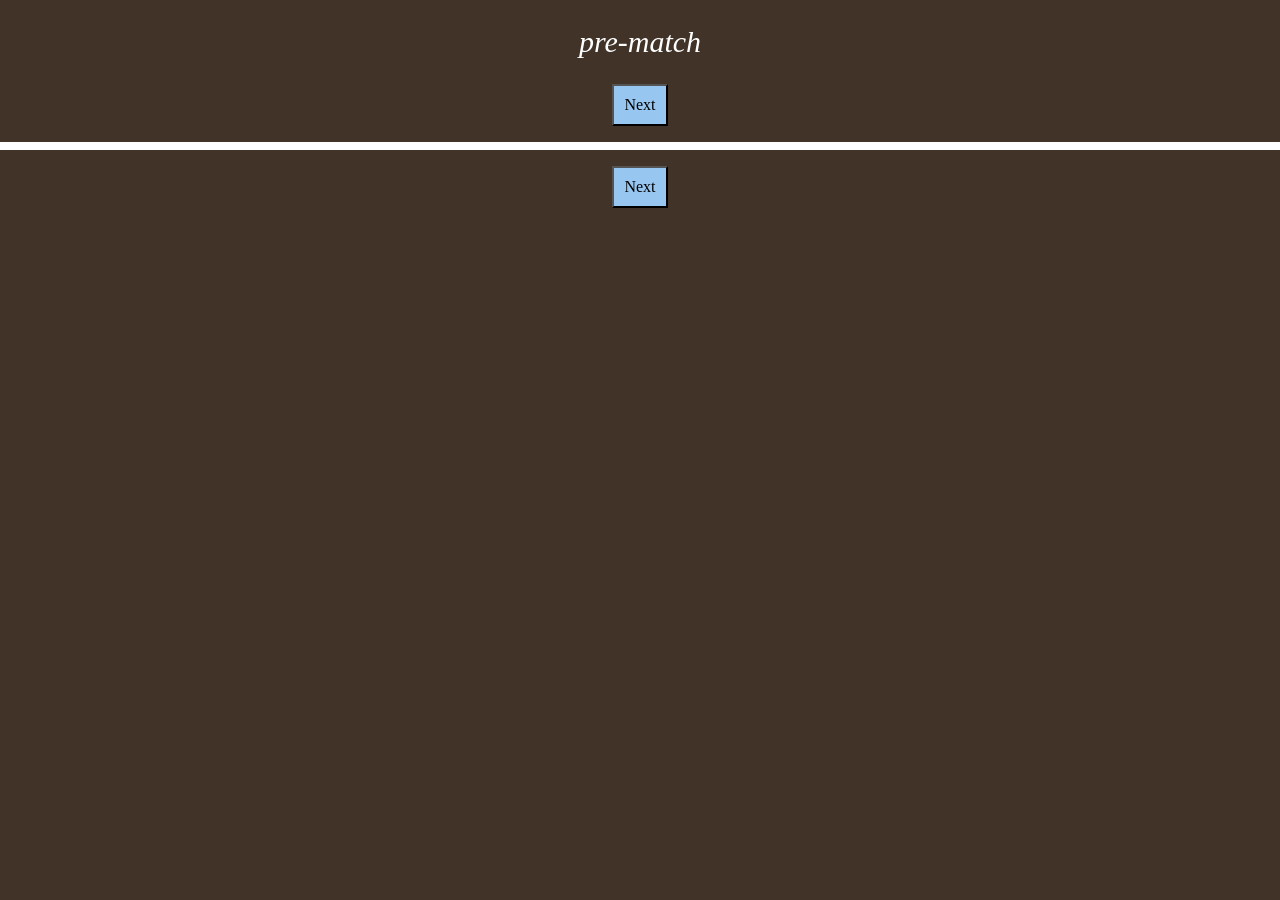
==== index.html @ eaaefac2 "button sizes, move options, change colors" ====
<!DOCTYPE html>
<html>
	<head>
		<meta name="viewport" content="width=device-width, initial-scale=1.0, user-scalable=0, maximum-scale=1.0">
		<title>Scouting PASS</title>
		<link rel="shortcut icon" href="favicon.ico">
		<link rel="icon" sizes="16x16 32x32 64x64" href="favicon.ico">
		<script src="resources/js/easy.qrcode.min.js"></script>
		<script src="resources/js/TBAInterface.js"></script>
		<script src="resources/js/googleSheets.js"></script>
		<script src="resources/js/scoutingPASS.js"></script>
		<script src="2026/rebuilt_config.js"></script>
		<link rel="stylesheet" href="resources/css/scoutingPASS.css">
	</head>

	<body>
		<form id="scoutingForm" onsubmit="return false" name="scoutingForm">
			<div id="main-panel-holder">
				<div id="prematch" class="main-panel" style="background-color: rgb(65, 51, 39);">
					<h2 id="prematchHeader2">pre-match</h2>
					<p class="match-label"><input type="button" value="Next" id="nextButton1" onclick="swipePage(1)"></p>
					<table id="prematch_table" style="font: Roboto">
					<!-- ###PRE-MATCH-COMPONENTS###-->
					</table>
					<p class="match-label"><input type="button" value="Next" id="nextButton2" onclick="swipePage(1)"></p>
				</div>

				<div id="auto" class="main-panel" style="background-color: rgb(49, 106, 79);">
					<h2 id="autoHeader2">Auto</h2>
					<p class="match-label"><input type="button" value="Prev" id="prevButton1" onclick="swipePage(-1)"><input type="button" value="Next" id="nextButton3" onclick="swipePage(1)"></p>
					<table id="auto_table">
					<!-- ###AUTO-COMPONENTS###-->
					</table>
					<p class="match-label"><input type="button" value="Prev" id="prevButton2" onclick="swipePage(-1)"> <input type="button" value="Next" id="nextButton4" onclick="swipePage(1)"></p>
				</div>

				<div id="teleop" class="main-panel" style="background-color: rgb(214, 207, 89);">
					<h2 id="teleopHeader2" >Teleop</h2>
					<p class="match-label"><input type="button" value="Prev" id="prevButton3" onclick="swipePage(-1)"><input type="button" value="Next" id="nextButton5" onclick="swipePage(1)"></p>
					<table id="teleop_table">
						<!-- ###TELEOP-COMPONENTS###-->
					</table>
					<p class="match-label"><input type="button" value="Prev" id="prevButton4" onclick="swipePage(-1)"> <input type="button" value="Next" id="nextButton6" onclick="swipePage(1)"></p>
				</div>

				<div id="endgame" class="main-panel" style="background-color: rgb(147, 104, 112);">
					<h2 id="endgameHeader2">Endgame</h2>
					<p class="match-label"><input type="button" value="Prev" id="prevButton5" onclick="swipePage(-1)"><input type="button" value="Next" id="nextButton7" onclick="swipePage(1)"></p>
					<table id="endgame_table">
						<!-- ###ENDGAME-COMPONENTS###-->
					</table>
					<p class="match-label"><input type="button" value="Prev" id="prevButton6" onclick="swipePage(-1)"> <input type="button" value="Next" id="nextButton8" onclick="swipePage(1)"></p>
				</div>

				<div id="post-match" class="main-panel" style="background-color: rgb(160, 111, 144);">
					<h2>Miscellaneous</h2>
					<p class="match-label"><input type="button" value="Prev" id="prevButton7" onclick="swipePage(-1)"><input type="button" value="Next" id="nextButton9" onclick="swipePage(1)"></p>
					<table id="postmatch_table">
						<!-- ###POST-MATCH-COMPONENTS###-->
					</table>
					<p class="match-label"><input type="button" value="Prev" id="prevButton8" onclick="swipePage(-1)"> <input type="button" value="Next" id="nextButton10" onclick="swipePage(1)"></p>
				</div>

				<div id="qr-code" class="main-panel" style="background-color: white;">
					<h2 id="qrHeader2">Generate QR Code</h2>
					<p class="match-label"><input type="button" value="Prev" id="prevButton9" onclick="swipePage(-1)"></p>
					<p id="qr-info"><span id="display_qr-info" style="border: none; text-align: center;"></span></p>
					<script>
    					window.goatcounter = { path: function(p) { return location.host + p }}
					</script>
					<script data-goatcounter="https://scoutingpass.goatcounter.com/count" async src="//gc.zgo.at/count.js"></script>
					<table id="qr-table"><tr><td width="5%">&nbsp;</td><td width="90%">
						<div id="qrcode" style="text-align:center">
							<script>
						// Create QRCode Object
								qr = new QRCode(document.getElementById("qrcode"), options)
					</script>
					</div>
				</td><td width="5%">&nbsp;</td></tr>
				<tr><td width="5%">&nbsp;</td><td width="90%">
					<div>
						<p id="data" style="text-align:center"></p>
					</div>
				</td><td width="5%">&nbsp;</td></tr>
			</table>
					<p></p>
					<!-- <p class="match-label"><input type="button" value="Display Data" id="displayButton" onclick="displayData()"><input type="button" value="Copy Data" id="copyButton" onclick="copyData()"></p> -->
					<div id="submitButton">
						<button id="submit" type="submit" class="submitForm">Send to Google Sheets</button>
					</div>
					<div id="clearButton">
						<button type="button" class="clearForm" onclick="clearForm()">Clear Form</button>
					</div>
					<br>
				</div>
			</div>
		</form>
	</body>
</html>
---- resources/css/scoutingPASS.css ----
/* @font-face {
  font-family: 'Roboto';
  src: url('./fonts/Roboto-Regular.ttf') format('truetype');
  font-weight: 400;
  font-style: normal;
  font-display: swap;
}

@font-face {
  font-family: 'Roboto';
  src: url('./fonts/Roboto-Medium.ttf') format('truetype');
  font-weight: 500;
  font-style: normal;
  font-display: swap;
}

@font-face {
  font-family: 'Roboto';
  src: url('./fonts/Roboto-Bold.ttf') format('truetype');
  font-weight: 700;
  font-style: normal;
  font-display: swap;
} */

/* @font-face {
  font-family: 'Bevan';
  src: url('./fonts/Bevan-Regular.ttf') format('truetype');
  font-weight: 400;
  font-style: normal;
  font-display: swap;
} */

/* @font-face {
  font-family: 'Racing Sans One';
  src: url('./fonts/RacingSansOne-Regular.ttf') format('truetype');
  font-weight: 400;
  font-style: normal;
  font-display: swap;
} */

html, body{
    height: 100%;
    width: 100%;
    margin: 0;
    padding: 0;
    color: white;
    background-color: black;
    font-family: Roboto, sans-serif;
}

#prematch_table, #postmatch_table {

    font-family : Roboto, Oxygen, Ubuntu, Cantarell, 'Open Sans', 'Helvetica Neue', sans-serif !important;
    text-align: center;
    color: white;
    font-size: 13px;
    font-style: bold;
    font-weight: 700;
    letter-spacing: 1px;
    border-width: 4px;
    border-color: white;
}

#auto_table, #endgame_table, #teleop_table {
    font-family : Roboto, Oxygen, Ubuntu, Cantarell, 'Open Sans', 'Helvetica Neue', sans-serif !important;
    color: black;
    font-size: 13px;
    font-style: bold;
    font-weight: 700;
    letter-spacing: 1px;
    border-width: 4px;
    border-color: black;
}

.button {
    font-family: Roboto;
    font-size: 20px;
    font-weight: 500;
    border-radius: 12px;
}

#autoHeader, #endgameHeader, #teleopHeader1, #teleopHeader2{
    color: black;
    border-color: black;
    border-width: 4px;
}

#postmatchHeader{
    border-width: 4px;
    border-color: white;
}

#prematchHeader1, #prematchHeader2{
    color: white;
    border-color: white;
    border-width: 4px;
}

#qrHeader1, #qrHeader2 {
    color: black;
}

.field-image {
    margin: 2vw;
}

.field-image-src{
    background-position: center;
    border: 1px solid;
}

.main-panel{
    display: none;
    height: 100%;
    min-height: 100%;
    width: 100vw;
    position: absolute;
    left: 0;
    top: 0;
    color: white;
    background-color: black;
    font-family : Roboto, Oxygen, Ubuntu, Cantarell, 'Open Sans', 'Helvetica Neue', sans-serif !important;
    text-align: justify;
}

#prematch{
    display: table;
}

#auto{
}

#teleop{
}

#endgame{
}

#postmatch{
}

#qr-code{
  text-align: center;
  color: black;
}

h1{
    font-family: Roboto;
    text-align: center;
    border-style: groove;
    border-color: white;
    border-width: 2px;
    font-size: 40px;
    padding: 10px;
    font-weight: 500;
}

#page2, #page4 {
    color: black;
}

h2{
    font-family: Roboto;
    text-align: center;
    font-size: 30px;
    font-weight: 400;
    font-style: italic;
}

.match-label{
    text-align: center;
}

.half-button-l{
    width: 48%;
    margin: 1vw;
    height: 100%;
    font: roboto;
}

.half-button-r{
    flex-grow: 1;
    height: 100%;
    width: 48%;
    margin: 1vw;
    font: roboto;
}

.half-button-container{
    display: flex;
}

#nextButton1, #nextButton2, #nextButton9, #nextButton10, .clearForm, .submitForm, #displayButton, #copyButton {
    font-family: Roboto;
    font-weight: 500;
    padding: 10px;
    background-color: rgb(151, 199, 240);
    text-decoration: none;
    display: inline-block;
}

#nextButton3, #nextButton4, #nextButton5, #nextButton6, #nextButton7, #nextButton8 {
    font-family: Roboto;
    font-weight: 500;
    background-color: black;
    padding: 10px;
    color: white;
}

.undoButton, .flipButton {
    font-family: Roboto;
    font-weight: 500;
    background-color: black;
    padding: 10px;
    color: white;
    margin-left: 20px;
}

#prevButton7, #prevButton8, #prevButton9{
    font-family: Roboto;
    font-weight: 500;
    background-color: rgb(151, 199, 240);
    padding: 10px;
}

#prevButton1, #prevButton2, #prevButton3, #prevButton4, #prevButton5, #prevButton6{
    font-family: Roboto;
    font-weight: 500;
    background-color: black;
    padding: 10px;
    color: white;

}

#prematch_table{
    font: Roboto;
    font-weight: 500;
    text-align: center;
}


h1 .odd {
    font-family: Roboto;
    font-weight: 500;
    text-align: center;
    color: #0AB4EC;
}

h1 .even {
    font-family: Roboto;
    font-weight: 500;
    text-align: center;
    color: #42B333;
}

table {
    border: 1px solid black;
    width: 100%;
}

td {
    padding: 10px 4px;
}

input {
    font-size: 16px;
    font: roboto;
    color: black;
    background-color: white;
}

.title {
    width: "50%";
    text-align: right;
}

.field {
    width: "50%";
    text-align: left;
}

#qr-table {
    text-align: center;
    color: black;
    background-color: white;
}

#data {
    font-family:'Lucida Console', 'monospace';
    text-align: justify;
}
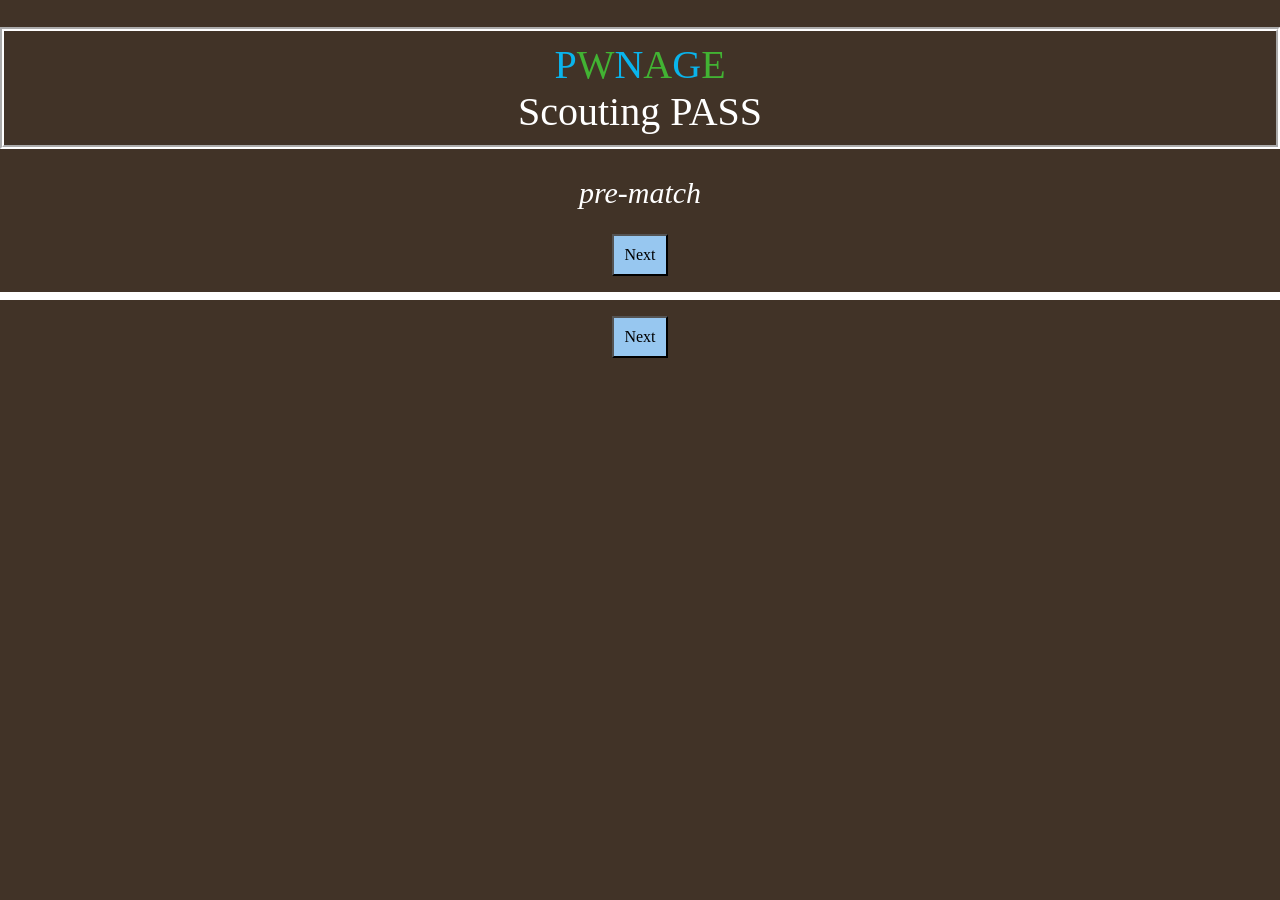
==== commit a4617901: "bring back header" ====
--- a/index.html
+++ b/index.html
@@ -17,6 +17,7 @@
 		<form id="scoutingForm" onsubmit="return false" name="scoutingForm">
 			<div id="main-panel-holder">
 				<div id="prematch" class="main-panel" style="background-color: rgb(65, 51, 39);">
+					<h1 id="prematchHeader1" class="page_title"><span class="odd">P</span><span class="even">W</span><span class="odd">N</span><span class="even">A</span><span class="odd">G</span><span class="even">E</span><br>Scouting PASS</h1>
 					<h2 id="prematchHeader2">pre-match</h2>
 					<p class="match-label"><input type="button" value="Next" id="nextButton1" onclick="swipePage(1)"></p>
 					<table id="prematch_table" style="font: Roboto">
@@ -26,6 +27,7 @@
 				</div>
 
 				<div id="auto" class="main-panel" style="background-color: rgb(49, 106, 79);">
+					<h1 id="autoHeader1" class="page_title"><span class="odd">P</span><span class="even">W</span><span class="odd">n</span><span class="even">A</span><span class="odd">G</span><span class="even">E</span><br>Scouting PASS</h1>
 					<h2 id="autoHeader2">Auto</h2>
 					<p class="match-label"><input type="button" value="Prev" id="prevButton1" onclick="swipePage(-1)"><input type="button" value="Next" id="nextButton3" onclick="swipePage(1)"></p>
 					<table id="auto_table">
@@ -35,6 +37,7 @@
 				</div>
 
 				<div id="teleop" class="main-panel" style="background-color: rgb(214, 207, 89);">
+					<h1 id="teleopHeader1" class="page_title"><span class="odd">P</span><span class="even">W</span><span class="odd">n</span><span class="even">A</span><span class="odd">G</span><span class="even">E</span><br>Scouting PASS</h1>
 					<h2 id="teleopHeader2" >Teleop</h2>
 					<p class="match-label"><input type="button" value="Prev" id="prevButton3" onclick="swipePage(-1)"><input type="button" value="Next" id="nextButton5" onclick="swipePage(1)"></p>
 					<table id="teleop_table">
@@ -44,6 +47,7 @@
 				</div>
 
 				<div id="endgame" class="main-panel" style="background-color: rgb(147, 104, 112);">
+					<h1 id="endgameHeader1" class="page_title"><span class="odd">P</span><span class="even">W</span><span class="odd">n</span><span class="even">A</span><span class="odd">G</span><span class="even">E</span><br>Scouting PASS</h1>
 					<h2 id="endgameHeader2">Endgame</h2>
 					<p class="match-label"><input type="button" value="Prev" id="prevButton5" onclick="swipePage(-1)"><input type="button" value="Next" id="nextButton7" onclick="swipePage(1)"></p>
 					<table id="endgame_table">
@@ -53,6 +57,7 @@
 				</div>
 
 				<div id="post-match" class="main-panel" style="background-color: rgb(160, 111, 144);">
+					<h1 id="postmatchHeader" class="page_title"><span class="odd">P</span><span class="even">W</span><span class="odd">n</span><span class="even">A</span><span class="odd">G</span><span class="even">E</span><br>Scouting PASS</h1>
 					<h2>Miscellaneous</h2>
 					<p class="match-label"><input type="button" value="Prev" id="prevButton7" onclick="swipePage(-1)"><input type="button" value="Next" id="nextButton9" onclick="swipePage(1)"></p>
 					<table id="postmatch_table">
@@ -62,6 +67,7 @@
 				</div>
 
 				<div id="qr-code" class="main-panel" style="background-color: white;">
+					<h1 id="qrHeader1" class="page_title"><span class="odd">P</span><span class="even">W</span><span class="odd">n</span><span class="even">A</span><span class="odd">G</span><span class="even">E</span><br>Scouting 2026</h1>
 					<h2 id="qrHeader2">Generate QR Code</h2>
 					<p class="match-label"><input type="button" value="Prev" id="prevButton9" onclick="swipePage(-1)"></p>
 					<p id="qr-info"><span id="display_qr-info" style="border: none; text-align: center;"></span></p>
@@ -84,7 +90,7 @@
 				</td><td width="5%">&nbsp;</td></tr>
 			</table>
 					<p></p>
-					<!-- <p class="match-label"><input type="button" value="Display Data" id="displayButton" onclick="displayData()"><input type="button" value="Copy Data" id="copyButton" onclick="copyData()"></p> -->
+					<p class="match-label"><input type="button" value="Display Data" id="displayButton" onclick="displayData()"><input type="button" value="Copy Data" id="copyButton" onclick="copyData()"></p>
 					<div id="submitButton">
 						<button id="submit" type="submit" class="submitForm">Send to Google Sheets</button>
 					</div>
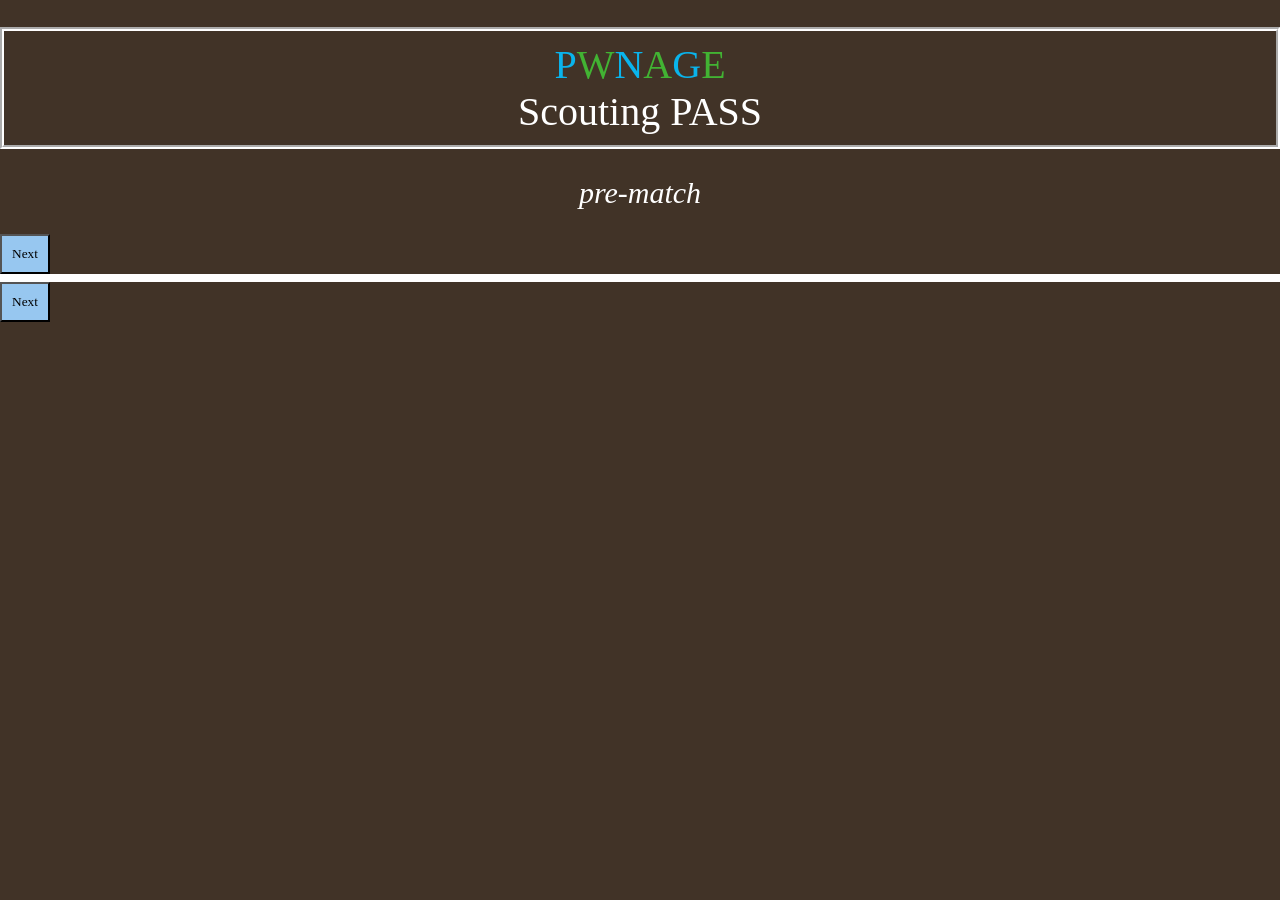
==== commit f0b825fd: "button updates" ====
--- a/index.html
+++ b/index.html
@@ -19,57 +19,143 @@
 				<div id="prematch" class="main-panel" style="background-color: rgb(65, 51, 39);">
 					<h1 id="prematchHeader1" class="page_title"><span class="odd">P</span><span class="even">W</span><span class="odd">N</span><span class="even">A</span><span class="odd">G</span><span class="even">E</span><br>Scouting PASS</h1>
 					<h2 id="prematchHeader2">pre-match</h2>
-					<p class="match-label"><input type="button" value="Next" id="nextButton1" onclick="swipePage(1)"></p>
-					<table id="prematch_table" style="font: Roboto">
-					<!-- ###PRE-MATCH-COMPONENTS###-->
-					</table>
-					<p class="match-label"><input type="button" value="Next" id="nextButton2" onclick="swipePage(1)"></p>
+					<div class="nav-row">
+						<button id="nextButton1" class="nav-button" onclick="swipePage(1)">
+							Next
+						</button>
+					</div>
+					<div class="panel-content">
+						<table id="prematch_table" style="font: Roboto">
+						<!-- ###PRE-MATCH-COMPONENTS###-->
+						</table>
+					</div>
+					<div class="nav-row">
+						<button id="nextButton2" class="nav-button" onclick="swipePage(1)">
+							Next
+						</button>
+					</div>
 				</div>
 
 				<div id="auto" class="main-panel" style="background-color: rgb(49, 106, 79);">
 					<h1 id="autoHeader1" class="page_title"><span class="odd">P</span><span class="even">W</span><span class="odd">n</span><span class="even">A</span><span class="odd">G</span><span class="even">E</span><br>Scouting PASS</h1>
 					<h2 id="autoHeader2">Auto</h2>
-					<p class="match-label"><input type="button" value="Prev" id="prevButton1" onclick="swipePage(-1)"><input type="button" value="Next" id="nextButton3" onclick="swipePage(1)"></p>
-					<table id="auto_table">
-					<!-- ###AUTO-COMPONENTS###-->
-					</table>
-					<p class="match-label"><input type="button" value="Prev" id="prevButton2" onclick="swipePage(-1)"> <input type="button" value="Next" id="nextButton4" onclick="swipePage(1)"></p>
+					<div class="nav-row">
+						<button id="prevButton1" class="nav-button" onclick="swipePage(-1)">
+							Prev
+						</button>
+
+						<button id="nextButton3" class="nav-button" onclick="swipePage(1)">
+							Next
+						</button>
+					</div>
+					<div class="panel-content">
+						<table id="auto_table">
+						<!-- ###AUTO-COMPONENTS###-->
+						</table>
+					</div>
+					<div class="nav-row">
+						<button id="prevButton2" class="nav-button" onclick="swipePage(-1)">
+							Prev
+						</button>
+
+						<button id="nextButton4" class="nav-button" onclick="swipePage(1)">
+							Next
+						</button>
+					</div>
 				</div>
 
 				<div id="teleop" class="main-panel" style="background-color: rgb(214, 207, 89);">
 					<h1 id="teleopHeader1" class="page_title"><span class="odd">P</span><span class="even">W</span><span class="odd">n</span><span class="even">A</span><span class="odd">G</span><span class="even">E</span><br>Scouting PASS</h1>
 					<h2 id="teleopHeader2" >Teleop</h2>
-					<p class="match-label"><input type="button" value="Prev" id="prevButton3" onclick="swipePage(-1)"><input type="button" value="Next" id="nextButton5" onclick="swipePage(1)"></p>
-					<table id="teleop_table">
+					<div class="nav-row">
+						<button id="prevButton3" class="nav-button" onclick="swipePage(-1)">
+							Prev
+						</button>
+
+						<button id="nextButton5" class="nav-button" onclick="swipePage(1)">
+							Next
+						</button>
+					</div>
+					<div class="panel-content">
+						<table id="teleop_table">
 						<!-- ###TELEOP-COMPONENTS###-->
-					</table>
-					<p class="match-label"><input type="button" value="Prev" id="prevButton4" onclick="swipePage(-1)"> <input type="button" value="Next" id="nextButton6" onclick="swipePage(1)"></p>
+						</table>
+					</div>
+					<div class="nav-row">
+						<button id="prevButton4" class="nav-button" onclick="swipePage(-1)">
+							Prev
+						</button>
+
+						<button id="nextButton6" class="nav-button" onclick="swipePage(1)">
+							Next
+						</button>
+					</div>
 				</div>
 
 				<div id="endgame" class="main-panel" style="background-color: rgb(147, 104, 112);">
 					<h1 id="endgameHeader1" class="page_title"><span class="odd">P</span><span class="even">W</span><span class="odd">n</span><span class="even">A</span><span class="odd">G</span><span class="even">E</span><br>Scouting PASS</h1>
 					<h2 id="endgameHeader2">Endgame</h2>
-					<p class="match-label"><input type="button" value="Prev" id="prevButton5" onclick="swipePage(-1)"><input type="button" value="Next" id="nextButton7" onclick="swipePage(1)"></p>
-					<table id="endgame_table">
-						<!-- ###ENDGAME-COMPONENTS###-->
-					</table>
-					<p class="match-label"><input type="button" value="Prev" id="prevButton6" onclick="swipePage(-1)"> <input type="button" value="Next" id="nextButton8" onclick="swipePage(1)"></p>
+					<div class="nav-row">
+						<button id="prevButton5" class="nav-button" onclick="swipePage(-1)">
+							Prev
+						</button>
+
+						<button id="nextButton7" class="nav-button" onclick="swipePage(1)">
+							Next
+						</button>
+					</div>
+					<div class="panel-content">
+						<table id="endgame_table">
+							<!-- ###ENDGAME-COMPONENTS###-->
+						</table>
+					</div>
+					<div class="nav-row">
+						<button id="prevButton6" class="nav-button" onclick="swipePage(-1)">
+							Prev
+						</button>
+
+						<button id="nextButton8" class="nav-button" onclick="swipePage(1)">
+							Next
+						</button>
+					</div>
 				</div>
 
 				<div id="post-match" class="main-panel" style="background-color: rgb(160, 111, 144);">
 					<h1 id="postmatchHeader" class="page_title"><span class="odd">P</span><span class="even">W</span><span class="odd">n</span><span class="even">A</span><span class="odd">G</span><span class="even">E</span><br>Scouting PASS</h1>
 					<h2>Miscellaneous</h2>
-					<p class="match-label"><input type="button" value="Prev" id="prevButton7" onclick="swipePage(-1)"><input type="button" value="Next" id="nextButton9" onclick="swipePage(1)"></p>
-					<table id="postmatch_table">
+					<div class="nav-row">
+						<button id="prevButton7" class="nav-button" onclick="swipePage(-1)">
+							Prev
+						</button>
+
+						<button id="nextButton9" class="nav-button" onclick="swipePage(1)">
+							Next
+						</button>
+					</div>
+					<div class="panel-content">
+						<table id="postmatch_table">
 						<!-- ###POST-MATCH-COMPONENTS###-->
-					</table>
-					<p class="match-label"><input type="button" value="Prev" id="prevButton8" onclick="swipePage(-1)"> <input type="button" value="Next" id="nextButton10" onclick="swipePage(1)"></p>
+						</table>
+					</div>
+					<div class="nav-row">
+						<button id="prevButton8" class="nav-button" onclick="swipePage(-1)">
+							Prev
+						</button>
+
+						<button id="nextButton10" class="nav-button" onclick="swipePage(1)">
+							Next
+						</button>
+					</div>
 				</div>
 
 				<div id="qr-code" class="main-panel" style="background-color: white;">
 					<h1 id="qrHeader1" class="page_title"><span class="odd">P</span><span class="even">W</span><span class="odd">n</span><span class="even">A</span><span class="odd">G</span><span class="even">E</span><br>Scouting 2026</h1>
 					<h2 id="qrHeader2">Generate QR Code</h2>
-					<p class="match-label"><input type="button" value="Prev" id="prevButton9" onclick="swipePage(-1)"></p>
+					<div class="nav-row">
+						<button id="prevButton9" class="nav-button" onclick="swipePage(-1)">
+							Prev
+						</button>
+					</div>
 					<p id="qr-info"><span id="display_qr-info" style="border: none; text-align: center;"></span></p>
 					<script>
     					window.goatcounter = { path: function(p) { return location.host + p }}
--- a/resources/css/scoutingPASS.css
+++ b/resources/css/scoutingPASS.css
@@ -73,10 +73,52 @@
 }
 
 .button {
-    font-family: Roboto;
-    font-size: 20px;
-    font-weight: 500;
-    border-radius: 12px;
+    font-family: Roboto, sans-serif;
+    font-size: 18px;
+    font-weight: 600;
+
+    padding: 16px 12px;
+    border-radius: 14px;
+    border: none;
+
+    cursor: pointer;
+
+    transition: transform 0.05s ease, background 0.1s ease, box-shadow 0.1s ease;
+}
+
+.button:active {
+    transform: scale(0.96);
+}
+
+.btn-primary {
+    background-color: rgb(151, 199, 240);
+    color: black;
+}
+
+.btn-dark {
+    background-color: black;
+    color: white;
+    border: 1px solid white;
+}
+
+.btn-danger {
+    background-color: #ff4d4d;
+    color: white;
+}
+
+.score-group {
+    background-color: #111;
+    border-radius: 16px;
+    padding: 14px;
+    margin: 12px;
+    box-shadow: 0 2px 8px rgba(0,0,0,0.5);
+}
+
+.score-buttons {
+    display: grid;
+    grid-template-columns: repeat(auto-fit, minmax(90px, 1fr));
+    gap: 10px;
+    margin-top: 10px;
 }
 
 #autoHeader, #endgameHeader, #teleopHeader1, #teleopHeader2{
@@ -274,6 +316,13 @@
     text-align: right;
 }
 
+.section-title {
+    font-size: 22px;
+    font-weight: 700;
+    text-align: center;
+    margin-bottom: 6px;
+}
+
 .field {
     width: "50%";
     text-align: left;
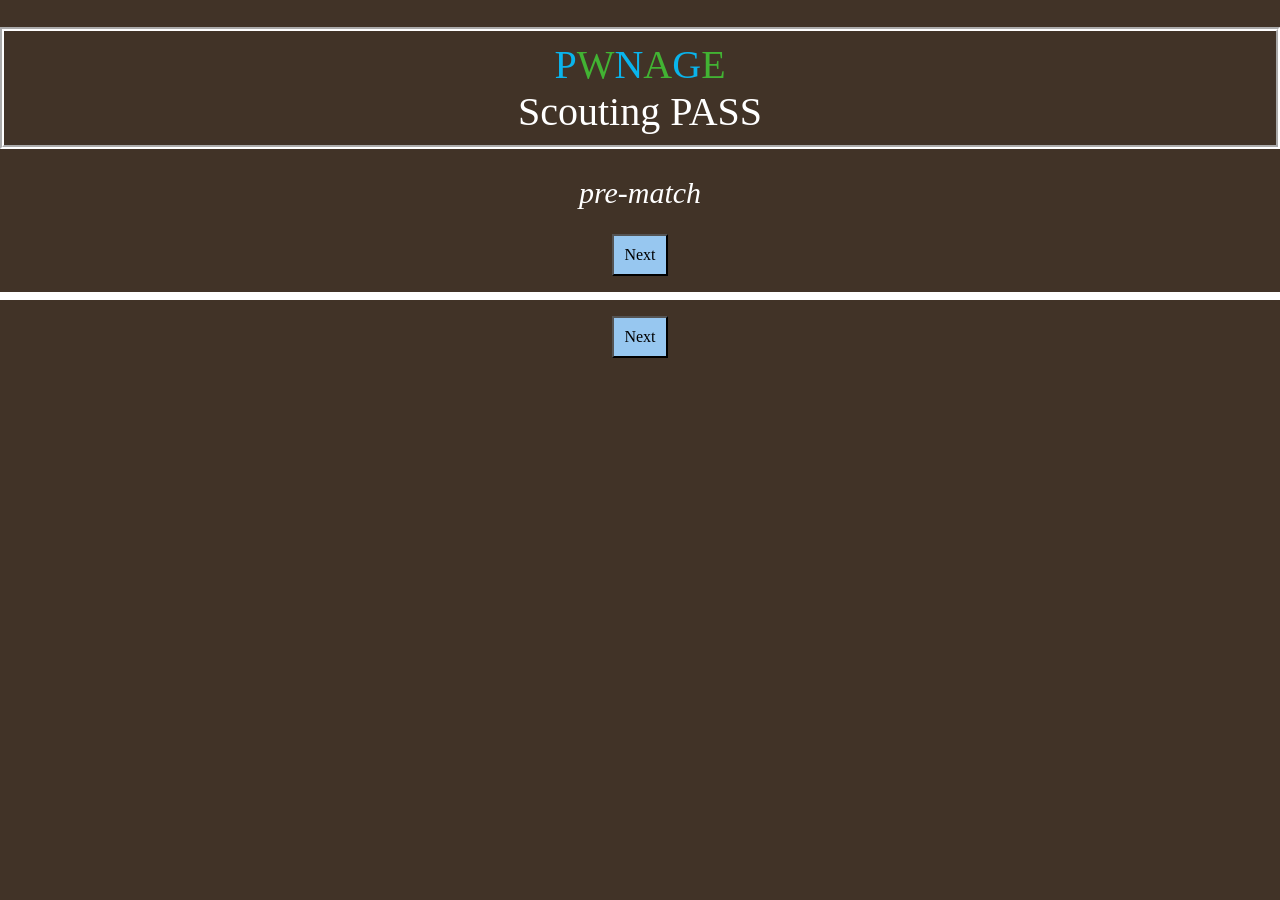
==== commit 3e084f03: "update configs" ====
--- a/index.html
+++ b/index.html
@@ -19,143 +19,57 @@
 				<div id="prematch" class="main-panel" style="background-color: rgb(65, 51, 39);">
 					<h1 id="prematchHeader1" class="page_title"><span class="odd">P</span><span class="even">W</span><span class="odd">N</span><span class="even">A</span><span class="odd">G</span><span class="even">E</span><br>Scouting PASS</h1>
 					<h2 id="prematchHeader2">pre-match</h2>
-					<div class="nav-row">
-						<button id="nextButton1" class="nav-button" onclick="swipePage(1)">
-							Next
-						</button>
-					</div>
-					<div class="panel-content">
-						<table id="prematch_table" style="font: Roboto">
-						<!-- ###PRE-MATCH-COMPONENTS###-->
-						</table>
-					</div>
-					<div class="nav-row">
-						<button id="nextButton2" class="nav-button" onclick="swipePage(1)">
-							Next
-						</button>
-					</div>
+					<p class="match-label"><input type="button" value="Next" id="nextButton1" onclick="swipePage(1)"></p>
+					<table id="prematch_table" style="font: Roboto">
+					<!-- ###PRE-MATCH-COMPONENTS###-->
+					</table>
+					<p class="match-label"><input type="button" value="Next" id="nextButton2" onclick="swipePage(1)"></p>
 				</div>
 
-				<div id="auto" class="main-panel" style="background-color: rgb(49, 106, 79);">
-					<h1 id="autoHeader1" class="page_title"><span class="odd">P</span><span class="even">W</span><span class="odd">n</span><span class="even">A</span><span class="odd">G</span><span class="even">E</span><br>Scouting PASS</h1>
-					<h2 id="autoHeader2">Auto</h2>
-					<div class="nav-row">
-						<button id="prevButton1" class="nav-button" onclick="swipePage(-1)">
-							Prev
-						</button>
-
-						<button id="nextButton3" class="nav-button" onclick="swipePage(1)">
-							Next
-						</button>
-					</div>
-					<div class="panel-content">
-						<table id="auto_table">
-						<!-- ###AUTO-COMPONENTS###-->
-						</table>
-					</div>
-					<div class="nav-row">
-						<button id="prevButton2" class="nav-button" onclick="swipePage(-1)">
-							Prev
-						</button>
-
-						<button id="nextButton4" class="nav-button" onclick="swipePage(1)">
-							Next
-						</button>
-					</div>
+				<div id="auton" class="main-panel" style="background-color: rgb(49, 106, 79);">
+					<h1 id="autonHeader1" class="page_title"><span class="odd">P</span><span class="even">W</span><span class="odd">n</span><span class="even">A</span><span class="odd">G</span><span class="even">E</span><br>Scouting PASS</h1>
+					<h2 id="autonHeader2">Auto</h2>
+					<p class="match-label"><input type="button" value="Prev" id="prevButton1" onclick="swipePage(-1)"><input type="button" value="Next" id="nextButton3" onclick="swipePage(1)"></p>
+					<table id="auton_table">
+					<!-- ###AUTON-COMPONENTS###-->
+					</table>
+					<p class="match-label"><input type="button" value="Prev" id="prevButton2" onclick="swipePage(-1)"> <input type="button" value="Next" id="nextButton4" onclick="swipePage(1)"></p>
 				</div>
 
 				<div id="teleop" class="main-panel" style="background-color: rgb(214, 207, 89);">
 					<h1 id="teleopHeader1" class="page_title"><span class="odd">P</span><span class="even">W</span><span class="odd">n</span><span class="even">A</span><span class="odd">G</span><span class="even">E</span><br>Scouting PASS</h1>
 					<h2 id="teleopHeader2" >Teleop</h2>
-					<div class="nav-row">
-						<button id="prevButton3" class="nav-button" onclick="swipePage(-1)">
-							Prev
-						</button>
-
-						<button id="nextButton5" class="nav-button" onclick="swipePage(1)">
-							Next
-						</button>
-					</div>
-					<div class="panel-content">
-						<table id="teleop_table">
+					<p class="match-label"><input type="button" value="Prev" id="prevButton3" onclick="swipePage(-1)"><input type="button" value="Next" id="nextButton5" onclick="swipePage(1)"></p>
+					<table id="teleop_table">
 						<!-- ###TELEOP-COMPONENTS###-->
-						</table>
-					</div>
-					<div class="nav-row">
-						<button id="prevButton4" class="nav-button" onclick="swipePage(-1)">
-							Prev
-						</button>
-
-						<button id="nextButton6" class="nav-button" onclick="swipePage(1)">
-							Next
-						</button>
-					</div>
+					</table>
+					<p class="match-label"><input type="button" value="Prev" id="prevButton4" onclick="swipePage(-1)"> <input type="button" value="Next" id="nextButton6" onclick="swipePage(1)"></p>
 				</div>
 
 				<div id="endgame" class="main-panel" style="background-color: rgb(147, 104, 112);">
 					<h1 id="endgameHeader1" class="page_title"><span class="odd">P</span><span class="even">W</span><span class="odd">n</span><span class="even">A</span><span class="odd">G</span><span class="even">E</span><br>Scouting PASS</h1>
 					<h2 id="endgameHeader2">Endgame</h2>
-					<div class="nav-row">
-						<button id="prevButton5" class="nav-button" onclick="swipePage(-1)">
-							Prev
-						</button>
-
-						<button id="nextButton7" class="nav-button" onclick="swipePage(1)">
-							Next
-						</button>
-					</div>
-					<div class="panel-content">
-						<table id="endgame_table">
-							<!-- ###ENDGAME-COMPONENTS###-->
-						</table>
-					</div>
-					<div class="nav-row">
-						<button id="prevButton6" class="nav-button" onclick="swipePage(-1)">
-							Prev
-						</button>
-
-						<button id="nextButton8" class="nav-button" onclick="swipePage(1)">
-							Next
-						</button>
-					</div>
+					<p class="match-label"><input type="button" value="Prev" id="prevButton5" onclick="swipePage(-1)"><input type="button" value="Next" id="nextButton7" onclick="swipePage(1)"></p>
+					<table id="endgame_table">
+						<!-- ###ENDGAME-COMPONENTS###-->
+					</table>
+					<p class="match-label"><input type="button" value="Prev" id="prevButton6" onclick="swipePage(-1)"> <input type="button" value="Next" id="nextButton8" onclick="swipePage(1)"></p>
 				</div>
 
 				<div id="post-match" class="main-panel" style="background-color: rgb(160, 111, 144);">
 					<h1 id="postmatchHeader" class="page_title"><span class="odd">P</span><span class="even">W</span><span class="odd">n</span><span class="even">A</span><span class="odd">G</span><span class="even">E</span><br>Scouting PASS</h1>
-					<h2>Miscellaneous</h2>
-					<div class="nav-row">
-						<button id="prevButton7" class="nav-button" onclick="swipePage(-1)">
-							Prev
-						</button>
-
-						<button id="nextButton9" class="nav-button" onclick="swipePage(1)">
-							Next
-						</button>
-					</div>
-					<div class="panel-content">
-						<table id="postmatch_table">
+					<h2>Comments</h2>
+					<p class="match-label"><input type="button" value="Prev" id="prevButton7" onclick="swipePage(-1)"><input type="button" value="Next" id="nextButton9" onclick="swipePage(1)"></p>
+					<table id="postmatch_table">
 						<!-- ###POST-MATCH-COMPONENTS###-->
-						</table>
-					</div>
-					<div class="nav-row">
-						<button id="prevButton8" class="nav-button" onclick="swipePage(-1)">
-							Prev
-						</button>
-
-						<button id="nextButton10" class="nav-button" onclick="swipePage(1)">
-							Next
-						</button>
-					</div>
+					</table>
+					<p class="match-label"><input type="button" value="Prev" id="prevButton8" onclick="swipePage(-1)"> <input type="button" value="Next" id="nextButton10" onclick="swipePage(1)"></p>
 				</div>
 
 				<div id="qr-code" class="main-panel" style="background-color: white;">
 					<h1 id="qrHeader1" class="page_title"><span class="odd">P</span><span class="even">W</span><span class="odd">n</span><span class="even">A</span><span class="odd">G</span><span class="even">E</span><br>Scouting 2026</h1>
 					<h2 id="qrHeader2">Generate QR Code</h2>
-					<div class="nav-row">
-						<button id="prevButton9" class="nav-button" onclick="swipePage(-1)">
-							Prev
-						</button>
-					</div>
+					<p class="match-label"><input type="button" value="Prev" id="prevButton9" onclick="swipePage(-1)"></p>
 					<p id="qr-info"><span id="display_qr-info" style="border: none; text-align: center;"></span></p>
 					<script>
     					window.goatcounter = { path: function(p) { return location.host + p }}
--- a/resources/css/scoutingPASS.css
+++ b/resources/css/scoutingPASS.css
@@ -84,6 +84,63 @@
     cursor: pointer;
 
     transition: transform 0.05s ease, background 0.1s ease, box-shadow 0.1s ease;
+}
+
+.field-label {
+  text-align: center;
+  font-weight: bold;
+  margin-bottom: 4px;
+}
+
+.radio-container {
+  display: grid;
+  grid-template-columns: repeat(auto-fit, minmax(60px, 1fr));
+  justify-items: center;
+  gap: 6px;
+}
+
+.radio-btn {
+  padding: 4px 8px;
+  border: 1px solid #888;
+  border-radius: 4px;
+  cursor: pointer;
+  user-select: none;
+  text-align: center;
+  font-size: 14px;
+}
+
+input[type="radio"] {
+  display: none;
+}
+
+input[type="radio"]:checked + .radio-btn {
+  background-color: #444;
+  color: #fff;
+}
+
+.red-btn {
+  background-color: #e74c3c33; /* light red */
+}
+
+.blue-btn {
+  background-color: #3498db33; /* light blue */
+}
+
+input[type="radio"]:checked.red-btn {
+  background-color: #e74c3c;
+  color: #fff;
+}
+
+input[type="radio"]:checked.blue-btn {
+  background-color: #3498db;
+  color: #fff;
+}
+
+.nav-row {
+  display: flex;
+  justify-content: center;  /* horizontally center */
+  gap: 20px;                /* optional spacing between buttons */
+  margin-top: 10px;         /* optional spacing above */
 }
 
 .button:active {
